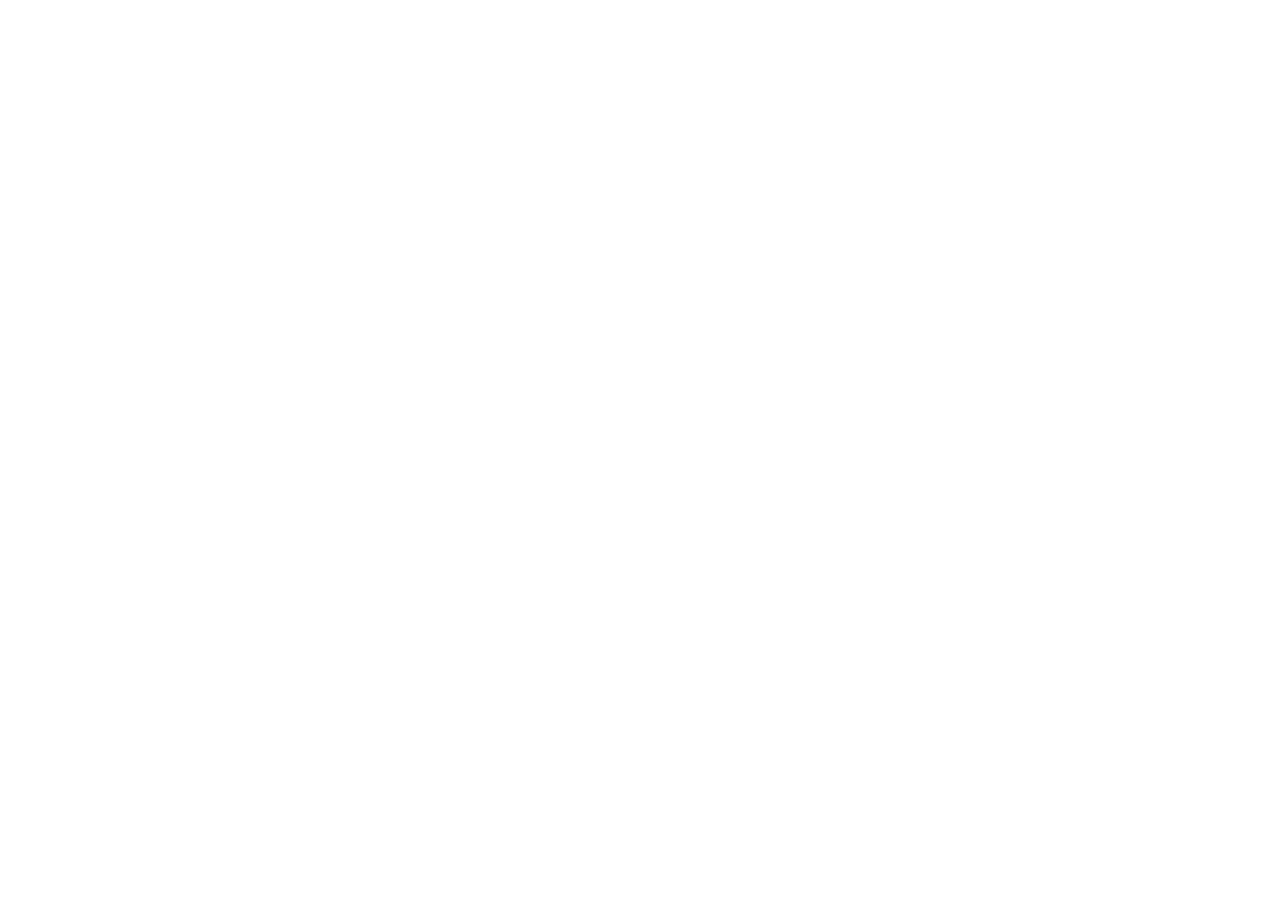
==== index.html @ 9e235fe9 "Add files via upload" ====
<!DOCTYPE html>
<html lang="ja">

<head>
  <meta charset="UTF-8">
  <link rel="icon" href="./icons/favicon.ico" sizes="any"><!-- 32×32 -->
  <link rel="icon" href="./icons/icon.svg" type="image/svg+xml">
  <link rel="apple-touch-icon" href="./icons/apple-touch-icon.png"><!-- 180×180 -->
  <link rel="manifest" href="./icons/manifest.webmanifest">
  <meta name="viewport" content="width=device-width, initial-scale=1.0">
  <!-- start Twitter & OGP -->
  <meta property="og:locale" content="ja_JP">
  <meta property="og:site_name" content="U+1F4BB">
  <meta property="og:url" content="https://ne0n.xyz/clickbait/">
  <meta property="og:type" content="website">
  <meta property="og:title" content="U+1F4BB">
  <meta name="twitter:card" content="summary_large_image">
  <meta name="twitter:image" content="https://ne0n.xyz/clickbait/ogp.png">
  <meta name="twitter:creator" content="@Netto_Neon">
  <meta property="og:image" content="https://ne0n.xyz/clickbait/ogp.png">
  <!-- end Twitter & OGP -->
  <title>U+1F4BB</title>
  <script type="module" crossorigin src="/clickbait/assets/index-d0ce9f47.js"></script>
  <link rel="stylesheet" href="/clickbait/assets/index-d90a3d78.css">
</head>

<body>
  <div id="app"></div>
  
</body>

</html>
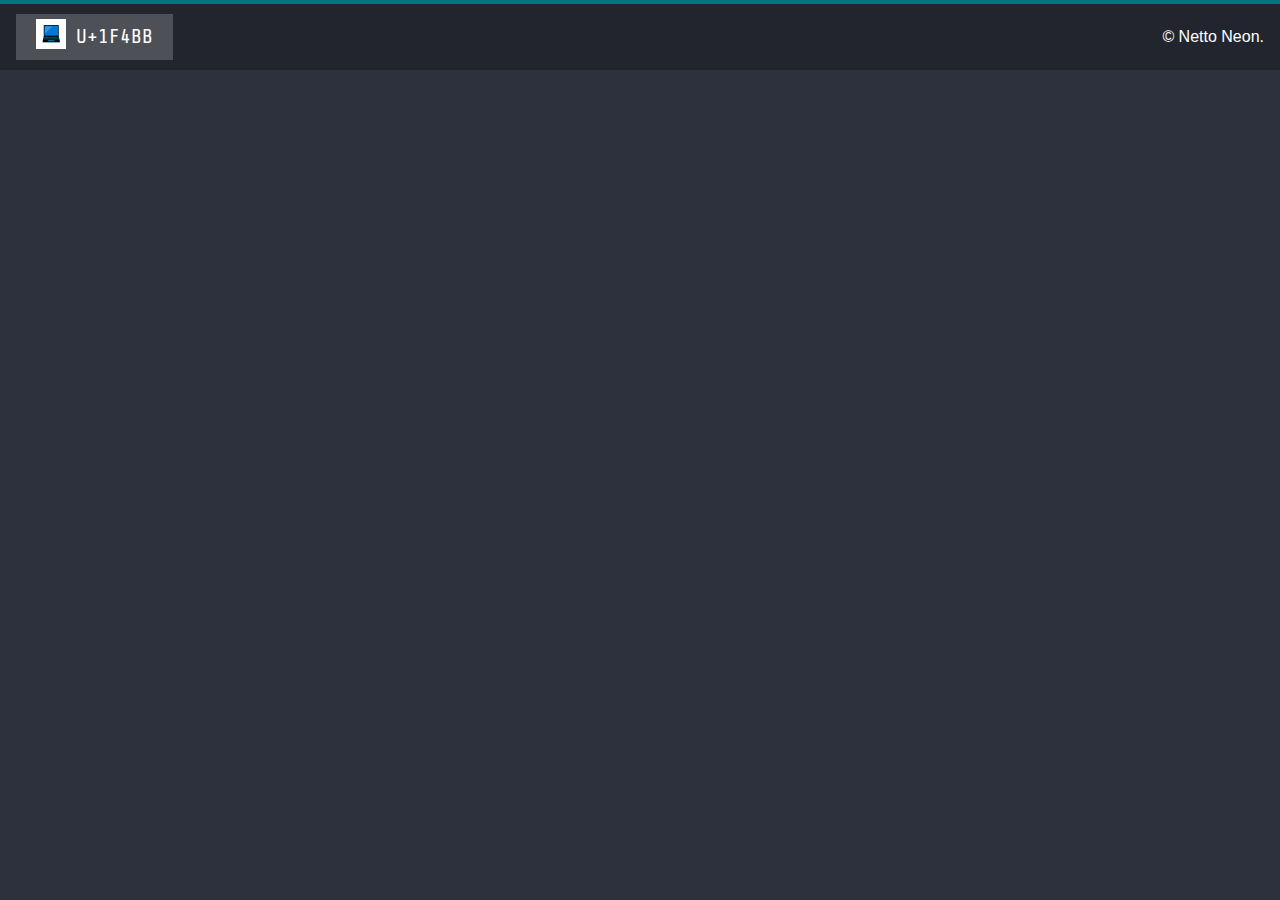
==== commit a8c2eb37: "pathの修正" ====
--- a/index.html
+++ b/index.html
@@ -1,32 +1,32 @@
-<!DOCTYPE html>
-<html lang="ja">
-
-<head>
-  <meta charset="UTF-8">
-  <link rel="icon" href="./icons/favicon.ico" sizes="any"><!-- 32×32 -->
-  <link rel="icon" href="./icons/icon.svg" type="image/svg+xml">
-  <link rel="apple-touch-icon" href="./icons/apple-touch-icon.png"><!-- 180×180 -->
-  <link rel="manifest" href="./icons/manifest.webmanifest">
-  <meta name="viewport" content="width=device-width, initial-scale=1.0">
-  <!-- start Twitter & OGP -->
-  <meta property="og:locale" content="ja_JP">
-  <meta property="og:site_name" content="U+1F4BB">
-  <meta property="og:url" content="https://ne0n.xyz/clickbait/">
-  <meta property="og:type" content="website">
-  <meta property="og:title" content="U+1F4BB">
-  <meta name="twitter:card" content="summary_large_image">
-  <meta name="twitter:image" content="https://ne0n.xyz/clickbait/ogp.png">
-  <meta name="twitter:creator" content="@Netto_Neon">
-  <meta property="og:image" content="https://ne0n.xyz/clickbait/ogp.png">
-  <!-- end Twitter & OGP -->
-  <title>U+1F4BB</title>
-  <script type="module" crossorigin src="/clickbait/assets/index-d0ce9f47.js"></script>
-  <link rel="stylesheet" href="/clickbait/assets/index-d90a3d78.css">
-</head>
-
-<body>
-  <div id="app"></div>
-  
-</body>
-
+<!DOCTYPE html>
+<html lang="ja">
+
+<head>
+  <meta charset="UTF-8">
+  <link rel="icon" href="./icons/favicon.ico" sizes="any"><!-- 32×32 -->
+  <link rel="icon" href="./icons/icon.svg" type="image/svg+xml">
+  <link rel="apple-touch-icon" href="./icons/apple-touch-icon.png"><!-- 180×180 -->
+  <link rel="manifest" href="./icons/manifest.webmanifest">
+  <meta name="viewport" content="width=device-width, initial-scale=1.0">
+  <!-- start Twitter & OGP -->
+  <meta property="og:locale" content="ja_JP">
+  <meta property="og:site_name" content="U+1F4BB">
+  <meta property="og:url" content="https://ne0n.xyz/clickbait/">
+  <meta property="og:type" content="website">
+  <meta property="og:title" content="U+1F4BB">
+  <meta name="twitter:card" content="summary_large_image">
+  <meta name="twitter:image" content="https://ne0n.xyz/clickbait/ogp.png">
+  <meta name="twitter:creator" content="@Netto_Neon">
+  <meta property="og:image" content="https://ne0n.xyz/clickbait/ogp.png">
+  <!-- end Twitter & OGP -->
+  <title>U+1F4BB</title>
+  <script type="module" crossorigin src="/assets/index-bb09f80a.js"></script>
+  <link rel="stylesheet" href="/assets/index-d90a3d78.css">
+</head>
+
+<body>
+  <div id="app"></div>
+  
+</body>
+
 </html>--- a/assets/index-d90a3d78.css
+++ b/assets/index-d90a3d78.css
@@ -0,0 +1 @@
+@import"https://fonts.googleapis.com/css2?family=Share+Tech+Mono&display=swap";*{box-sizing:border-box}:before,:after{pointer-events:none}html,body,div,span,applet,object,iframe,h1,h2,h3,h4,h5,h6,p,blockquote,pre,a,abbr,acronym,address,big,cite,code,del,dfn,em,img,ins,kbd,q,s,samp,small,strike,strong,sub,sup,tt,var,b,u,i,center,dl,dt,dd,ol,ul,li,fieldset,form,label,legend,table,caption,tbody,tfoot,thead,tr,th,td,article,aside,canvas,details,embed,figure,figcaption,footer,header,hgroup,menu,nav,output,ruby,section,summary,time,mark,audio,video{padding:0;margin:0;font:inherit;font-size:100%;vertical-align:baseline;border:0}article,aside,details,figcaption,figure,footer,header,hgroup,menu,nav,section{display:block}html{box-sizing:border-box;overflow-y:scroll;font-size:62.5%;text-size-adjust:100%}body{font-kerning:none;line-height:1;word-break:normal;word-wrap:break-word;overflow-wrap:break-word;-moz-osx-font-smoothing:grayscale;-webkit-font-smoothing:antialiased;-webkit-tap-highlight-color:rgba(0,0,0,0)}ol,ul{list-style:none}label{cursor:pointer}blockquote,q{quotes:none}table{border-spacing:0;border-collapse:collapse}input,textarea,select,button{font-family:inherit;font-size:inherit;font-weight:inherit}input[type=submit],input[type=button],button{-webkit-appearance:none;-moz-appearance:none;appearance:none}input::-ms-clear{visibility:hidden}input::-ms-reveal{visibility:hidden}textarea{resize:vertical}button{padding:0;margin:0;cursor:pointer;-webkit-user-select:none;user-select:none}img{max-width:100%;height:auto}@media (min-width: 768px){.is-hidden_pc{display:none}}@media (max-width: 767px){.is-hidden_sp{display:none}}.u-mb5{margin-bottom:min(10vw,5px)!important}.u-mt5{margin-top:min(10vw,5px)!important}.u-mb10{margin-bottom:min(20vw,10px)!important}.u-mt10{margin-top:min(20vw,10px)!important}.u-mb15{margin-bottom:min(30vw,15px)!important}.u-mt15{margin-top:min(30vw,15px)!important}.u-mb20{margin-bottom:min(40vw,20px)!important}.u-mt20{margin-top:min(40vw,20px)!important}.u-mb25{margin-bottom:min(50vw,25px)!important}.u-mt25{margin-top:min(50vw,25px)!important}.u-mb30{margin-bottom:min(60vw,30px)!important}.u-mt30{margin-top:min(60vw,30px)!important}.u-mb35{margin-bottom:min(70vw,35px)!important}.u-mt35{margin-top:min(70vw,35px)!important}.u-mb40{margin-bottom:min(80vw,40px)!important}.u-mt40{margin-top:min(80vw,40px)!important}.u-mb45{margin-bottom:min(90vw,45px)!important}.u-mt45{margin-top:min(90vw,45px)!important}.u-mb50{margin-bottom:min(100vw,50px)!important}.u-mt50{margin-top:min(100vw,50px)!important}.u-mb55{margin-bottom:min(10.5vw,55px)!important}.u-mt55{margin-top:min(10.5vw,55px)!important}.u-mb60{margin-bottom:min(11vw,60px)!important}.u-mt60{margin-top:min(11vw,60px)!important}.u-mb65{margin-bottom:min(11.5vw,65px)!important}.u-mt65{margin-top:min(11.5vw,65px)!important}.u-mb70{margin-bottom:min(12vw,70px)!important}.u-mt70{margin-top:min(12vw,70px)!important}.u-mb75{margin-bottom:min(12.5vw,75px)!important}.u-mt75{margin-top:min(12.5vw,75px)!important}.u-mb80{margin-bottom:min(13vw,80px)!important}.u-mt80{margin-top:min(13vw,80px)!important}.u-mb85{margin-bottom:min(13.5vw,85px)!important}.u-mt85{margin-top:min(13.5vw,85px)!important}.u-mb90{margin-bottom:min(14vw,90px)!important}.u-mt90{margin-top:min(14vw,90px)!important}.u-mb95{margin-bottom:min(14.5vw,95px)!important}.u-mt95{margin-top:min(14.5vw,95px)!important}.u-mb100{margin-bottom:min(15vw,100px)!important}.u-mt100{margin-top:min(15vw,100px)!important}.u-mb105{margin-bottom:min(15.5vw,105px)!important}.u-mt105{margin-top:min(15.5vw,105px)!important}.u-mb110{margin-bottom:min(16vw,110px)!important}.u-mt110{margin-top:min(16vw,110px)!important}.u-mb115{margin-bottom:min(16.5vw,115px)!important}.u-mt115{margin-top:min(16.5vw,115px)!important}.u-mb120{margin-bottom:min(17vw,120px)!important}.u-mt120{margin-top:min(17vw,120px)!important}.u-mb125{margin-bottom:min(17.5vw,125px)!important}.u-mt125{margin-top:min(17.5vw,125px)!important}.u-mb130{margin-bottom:min(18vw,130px)!important}.u-mt130{margin-top:min(18vw,130px)!important}.u-mb135{margin-bottom:min(18.5vw,135px)!important}.u-mt135{margin-top:min(18.5vw,135px)!important}.u-mb140{margin-bottom:min(19vw,140px)!important}.u-mt140{margin-top:min(19vw,140px)!important}.u-mb145{margin-bottom:min(19.5vw,145px)!important}.u-mt145{margin-top:min(19.5vw,145px)!important}.u-mb150{margin-bottom:min(20vw,150px)!important}.u-mt150{margin-top:min(20vw,150px)!important}html{font-size:62.5%}body{font-size:1.6rem;font-family:Helvetica Neue,Arial,Hiragino Sans,Hiragino Kaku Gothic ProN,メイリオ,Meiryo,sans-serif;color:#22252d;width:100%;height:100vh;overflow:hidden;background:#2d313d;line-height:1.2}@supports (height: 100dvh){body{min-height:100dvh}}#wrap{display:grid;grid-template-rows:auto 1fr auto;height:100vh}@supports (height: 100dvh){#wrap{min-height:100dvh}}#main{position:relative;width:100%;margin:0 auto}#matter-js{width:100%;height:100%}.header{padding:40px 16px 0;display:grid;align-items:center;grid-template-columns:repeat(3,1fr);font-size:1.8rem}@media (max-width: 767px){.header{font-size:clamp(10px,4.8vw,18px)}}.header--stage{font-family:Share Tech Mono,monospace;color:#fff}.header--time{font-family:Share Tech Mono,monospace;width:fit-content;margin:auto;color:#fff}.header--help{margin-left:auto;width:40px;height:40px;border-radius:50%;background-color:#fff;border:none}.footer{display:flex;justify-content:space-between;align-items:center;padding:10px 16px;background:#22252d;border-top:4px solid #007780;color:#fff}.footer--logo{font-family:Share Tech Mono,monospace;padding:5px min(4vw,20px);background:rgba(255,255,255,.2);display:flex;align-items:center;column-gap:10px;font-size:2rem}@media (max-width: 767px){.footer--logo{font-size:clamp(10px,5.3333333333vw,20px)}}.footer--copy{font-size:1.6rem}@media (max-width: 767px){.footer--copy{font-size:clamp(10px,3.2vw,12px)}}.collection{position:absolute;left:0;top:0;pointer-events:none}.collection ul{display:flex;flex-wrap:wrap}.collection img{height:24px}.dialog{min-width:260px;max-width:90%;background:blue;border:none;border-top-right-radius:8px;border-top-left-radius:8px;box-shadow:0 0 16px #00000059;padding:4px;box-shadow:inset 0 4px 2px #b3beff40,inset 2px 2px 2px #ffffff40,inset -4px -4px 2px #00000040}.dialog[open]+.dialog_backdrop{position:absolute;width:100%;height:100%;background-color:#00000080}.dialog_header{cursor:grab;padding:5px 2px;display:grid;align-items:center;column-gap:10px;grid-template-columns:15px 1fr 20px;box-shadow:inset 0 -4px 2px #00000040}.dialog_header--icon{width:18px;height:18px;background:#fff;display:flex;align-items:center;justify-content:center;font-size:12px;border-radius:50%;line-height:1;align-self:self-start}.dialog_header--ttl{letter-spacing:.1em;color:#fff;text-shadow:1px 1px 1px #000}.dialog_header--close{width:20px;height:20px;font-size:0;border:none;background:red;position:relative;border:1px solid #fff;border-radius:2px;box-shadow:inset 0 4px 2px #ffffff40,inset 2px 2px 2px #ffffff40,inset -2px -2px 2px #00000040}.dialog_header--close:before,.dialog_header--close:after{position:absolute;width:2px;height:10px;background:#fff;content:"";left:calc(50% - 1px);top:calc(50% - 5px);transform:rotate(-45deg)}.dialog_header--close:after{transform:rotate(45deg)}.dialog_content{min-width:260px;max-width:100%;max-height:50vh;overflow:auto;resize:both;min-height:280px;background-color:#ece9d6;padding:25px 16px 10px}.dialog_content--ttl{line-height:1;text-align:center;font-size:2.4rem}@media (max-width: 767px){.dialog_content--ttl{font-size:clamp(10px,6.4vw,24px)}}.dialog_content--img{text-align:center}.dialog_content--img img{background:#fff}.dialog_content small{font-size:1.2rem}@media (max-width: 767px){.dialog_content small{font-size:clamp(10px,3.2vw,12px)}}.dialog_content textarea{width:100%;min-height:80px}.dialog_content dl dt{background:#fff;width:fit-content;padding:2px 10px;margin-bottom:5px;border-left:2px solid #000}.dialog_content dl dd{margin-bottom:15px}.dialog_btn{margin:20px 0;display:block;width:100%;padding:6px 0;border:1px solid #000;box-shadow:1px 1px 2px #000,inset -2px -2px 2px #00000040,inset 1px 1px 2px #00000040;position:relative}.dialog_btn:after{content:"";position:absolute;width:calc(100% - 8px);height:calc(100% - 8px);left:3px;top:3px}.dialog_btn.-submit{margin-bottom:50px;padding:10px 0;background:#fff}.dialog_btn:focus:after,.dialog_btn:active:after,.dialog_btn:hover:after{border:1px dotted #000}.dialog_btn:active{background:#a8a8a8}@keyframes radialAnimation{0%{background-position:0 0}to{background-position:150% 150%}}.dialog_items{margin:30px 0}.dialog_items ul{display:flex;flex-direction:column;row-gap:10px}.dialog_items li{display:flex;align-items:center;column-gap:10px}.dialog_items li.Common .dialog_items--img:before{background:#fff}.dialog_items li.Rare .dialog_items--img:before{background:radial-gradient(rgb(0,247,255) 30%,rgb(0,63,255) 100%)}.dialog_items li.Super .dialog_items--img:before{background:radial-gradient(rgb(251,255,0) 30%,rgb(255,177,0) 100%)}.dialog_items li.Ultra .dialog_items--img:before{background:radial-gradient(rgb(255,190,131) 30%,rgb(255,0,0) 100%)}.dialog_items li.Secret .dialog_items--img:before{background:repeating-linear-gradient(to bottom right,rgb(255,0,0),rgb(255,154,0),rgb(208,222,33),rgb(79,220,74),rgb(63,218,216),rgb(47,201,226),rgb(28,127,238),rgb(95,21,242),rgb(186,12,248),rgb(251,7,217),rgb(255,0,0) 50%)}.dialog_items li.Secret .dialog_items--img:before{background-size:300% 300%;animation:radialAnimation 10s linear infinite}.dialog_items span{display:block;font-size:1.6rem}@media (max-width: 767px){.dialog_items span{font-size:clamp(10px,4.2666666667vw,16px)}}.dialog_items--img{border-radius:2px;width:80px;height:80px;position:relative;overflow:hidden;border:4px solid #fff;z-index:0}.dialog_items--img:after{border-radius:2px;content:"";position:absolute;width:calc(100% - 3px);height:calc(100% - 3px);left:0;top:0;border:2px solid #22252d}.dialog_items--img:before{content:"";position:absolute;left:0;top:0;width:100%;height:100%;background:#fff;z-index:-1}.dialog_items--new{font-family:Share Tech Mono,monospace;font-size:1.2rem!important;color:red;margin-bottom:5px}.dialog_items--rank{font-family:Share Tech Mono,monospace;font-size:1.2rem!important;margin-bottom:2px}.dialog_items.-result ul{margin-bottom:10px;display:grid;grid-template-columns:repeat(auto-fill,minmax(50px,1fr));row-gap:5px}.dialog_items.-result p{font-size:1.6rem}@media (max-width: 767px){.dialog_items.-result p{font-size:clamp(10px,4.2666666667vw,16px)}}.dialog_items.-result .dialog_items--img{width:50px;height:50px}.dialog_items+.dialog_btn.-submit{margin-bottom:20px}.ready{position:absolute;width:100%;left:0;top:0;height:100%;font-size:8rem;color:#fff;z-index:10;display:flex;align-items:center;justify-content:center;font-family:Share Tech Mono,monospace;font-weight:700;animation:Ready_3 0s 2.5s forwards}@media (max-width: 767px){.ready{font-size:clamp(10px,21.3333333333vw,80px)}}.ready:before{position:absolute;content:"";width:100%;height:100%;background:rgba(0,0,0,.5);z-index:-1}.ready>div{text-align:center;position:relative}.ready span{display:block;text-shadow:5px 5px 2px rgba(0,0,0,.5);transform:scale(0)}.ready span:first-child{animation:Ready_1 1s 0s ease-in-out alternate forwards}.ready span:last-child{position:absolute;top:0;width:100%;animation:Ready_2 1s .7s ease-in-out forwards}@keyframes Ready_1{0%{transform:scale(0)}20%{transform:scale(1)}60%{transform:scaleX(-1)}70%{transform:scale(1)}80%{transform:scale(-1.2,1.2)}90%{transform:scale(.5)}95%{transform:scale(-.5,.5)}to{transform:scale(0)}}@keyframes Ready_2{0%{transform:scale(0)}80%{transform:scale(0)}90%{transform:scale(1.2)}to{transform:scale(1)}}@keyframes Ready_3{to{display:none}}
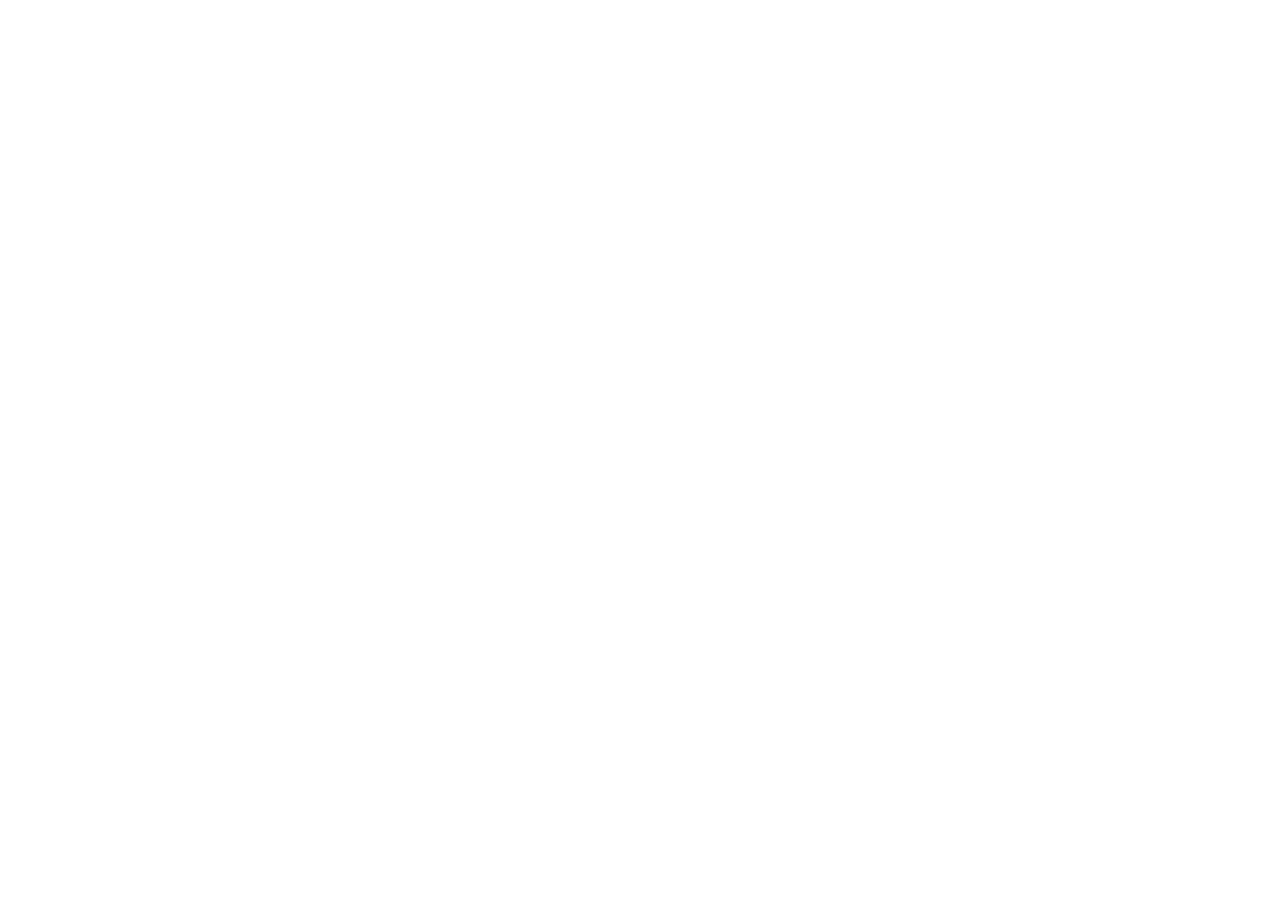
==== commit 662b6f88: "パスの修正" ====
--- a/index.html
+++ b/index.html
@@ -20,8 +20,8 @@
   <meta property="og:image" content="https://ne0n.xyz/clickbait/ogp.png">
   <!-- end Twitter & OGP -->
   <title>U+1F4BB</title>
-  <script type="module" crossorigin src="/assets/index-bb09f80a.js"></script>
-  <link rel="stylesheet" href="/assets/index-d90a3d78.css">
+  <script type="module" crossorigin src="/U_1F4BB/assets/index-5b4d2b28.js"></script>
+  <link rel="stylesheet" href="/U_1F4BB/assets/index-d90a3d78.css">
 </head>
 
 <body>
